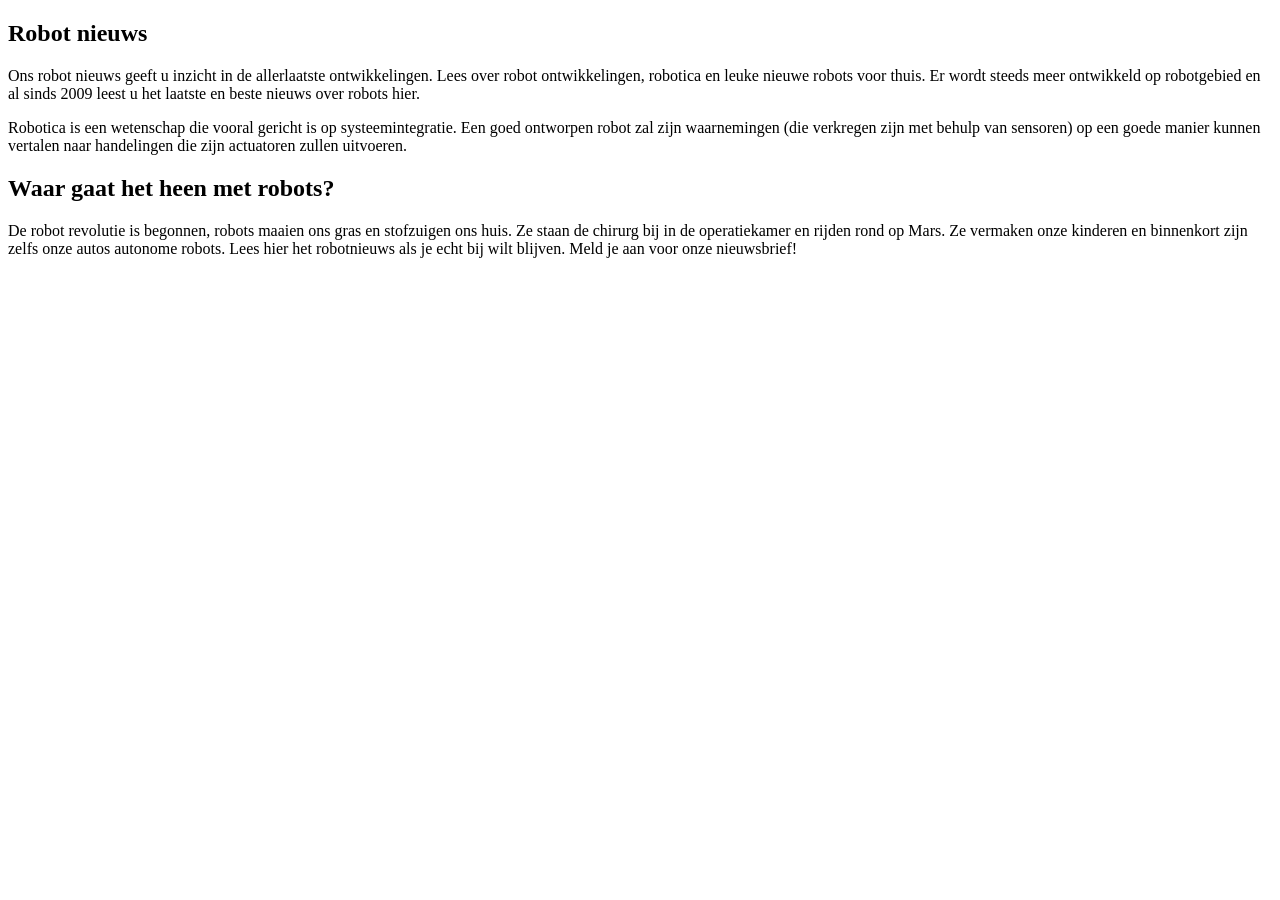
==== index.html @ 76e07b53 "Index.html article" ====
<!DOCTYPE html>
<html>
  <head>
    <meta charset="utf-8">
    <title>Een eerste pagina!</title>
    <link rel="stylesheet" href="css/opmaak.css" type="text/css">
  </head>
  <body>
      <article>
    <h2>Robot nieuws</h2>
    <p>
      Ons robot nieuws geeft u inzicht in de allerlaatste ontwikkelingen. Lees over robot ontwikkelingen, robotica en leuke nieuwe robots voor thuis. Er wordt steeds meer ontwikkeld op robotgebied en al sinds 2009 leest u het laatste en beste nieuws over robots hier.
    </p>
    <p>
      Robotica is een wetenschap die vooral gericht is op systeemintegratie. Een goed ontworpen robot zal zijn waarnemingen (die verkregen zijn met behulp van sensoren) op een goede manier kunnen vertalen naar handelingen die zijn actuatoren zullen uitvoeren. 
    </p>
  </article>

  <article>
    <h2>Waar gaat het heen met robots?</h2>
    <p>
      De robot revolutie is begonnen, robots maaien ons gras en stofzuigen ons huis. Ze staan de chirurg bij in de operatiekamer en rijden rond op Mars. Ze vermaken onze kinderen en binnenkort zijn zelfs onze autos autonome robots. Lees hier het robotnieuws als je echt bij wilt blijven. Meld je aan voor onze nieuwsbrief!
    </p>
  </article>
  </body>
</html>
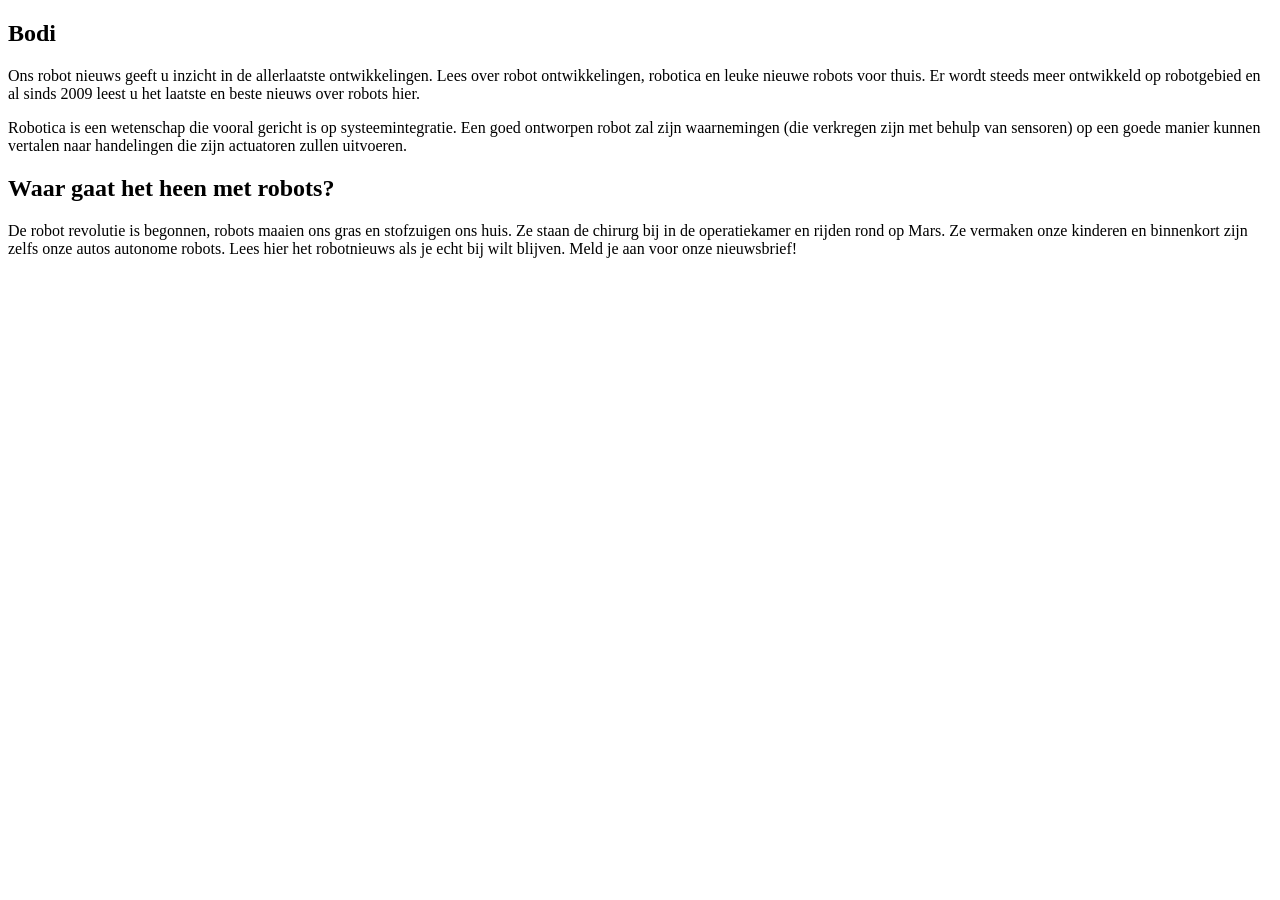
==== commit f48f192f: "H2" ====
--- a/index.html
+++ b/index.html
@@ -7,7 +7,9 @@
   </head>
   <body>
       <article>
-    <h2>Robot nieuws</h2>
+ <header>
+    <h2>Bodi</h2>
+ </header> 
     <p>
       Ons robot nieuws geeft u inzicht in de allerlaatste ontwikkelingen. Lees over robot ontwikkelingen, robotica en leuke nieuwe robots voor thuis. Er wordt steeds meer ontwikkeld op robotgebied en al sinds 2009 leest u het laatste en beste nieuws over robots hier.
     </p>
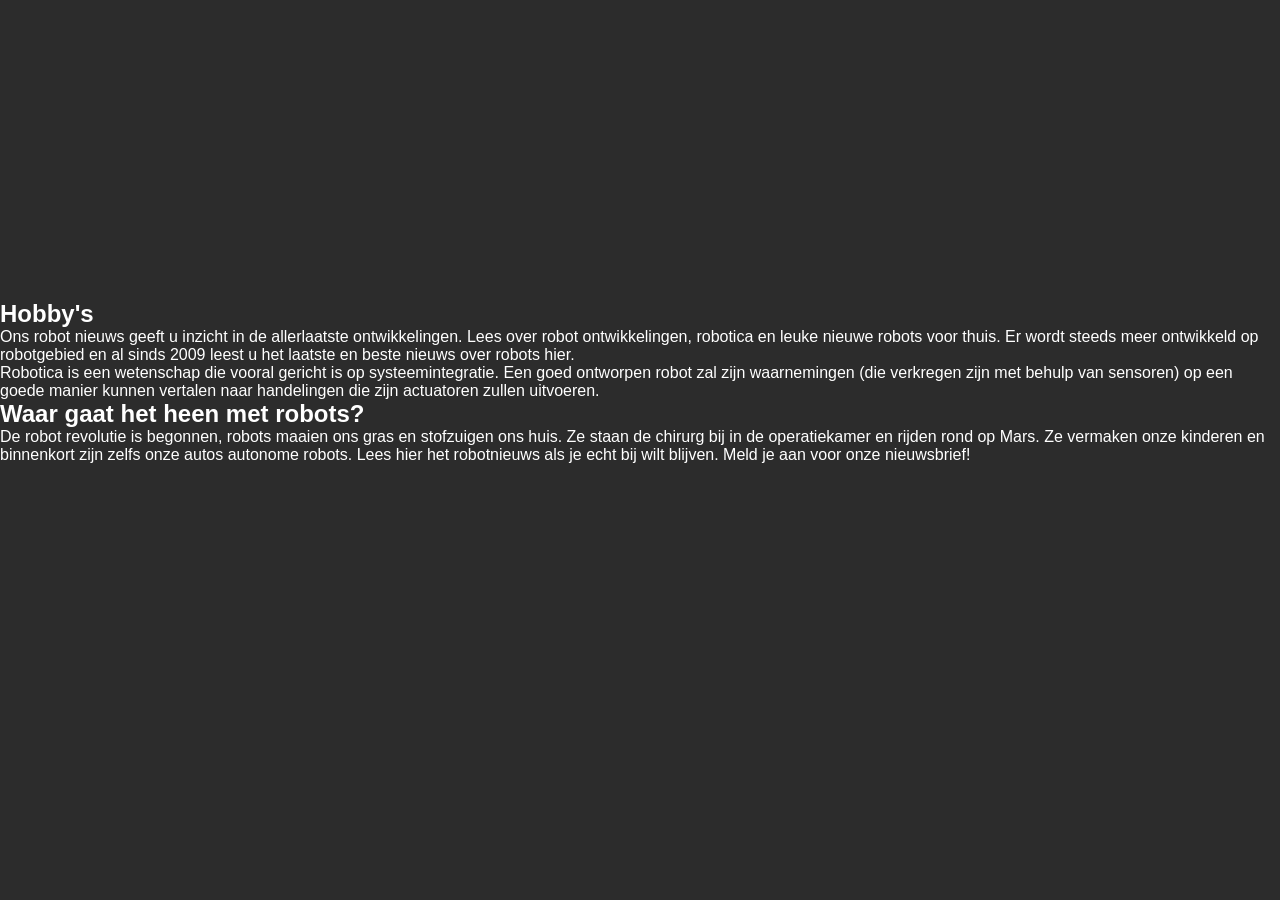
==== commit 13334ffb: "Article H1" ====
--- a/index.html
+++ b/index.html
@@ -3,13 +3,14 @@
   <head>
     <meta charset="utf-8">
     <title>Een eerste pagina!</title>
-    <link rel="stylesheet" href="css/opmaak.css" type="text/css">
+    <link rel="stylesheet" href="opmaak.css" type="text/css">
   </head>
   <body>
-      <article>
  <header>
-    <h2>Bodi</h2>
+    <h1>Bodi</h1>
  </header> 
+    <article>   
+        <h1>Hobby's</h1>
     <p>
       Ons robot nieuws geeft u inzicht in de allerlaatste ontwikkelingen. Lees over robot ontwikkelingen, robotica en leuke nieuwe robots voor thuis. Er wordt steeds meer ontwikkeld op robotgebied en al sinds 2009 leest u het laatste en beste nieuws over robots hier.
     </p>
--- a/opmaak.css
+++ b/opmaak.css
@@ -0,0 +1,24 @@
+* {
+  margin: 0px;
+  padding: 0px;
+}
+body {
+  font-family: Verdana, Geneva, Arial, Helvetica, sans-serif;
+  background: #2C2C2C;
+}
+header {
+  background-image:url('https://i.imgur.com/3ooBkgA.png');
+  width: 1920px;
+  height: 300px;
+}
+
+header h1 {
+  font-size: 300%;
+  font-family: Georgia, "Times New Roman", Times, serif;
+  color: white;
+  text-align: right;
+}
+
+body {
+    color: white;
+}
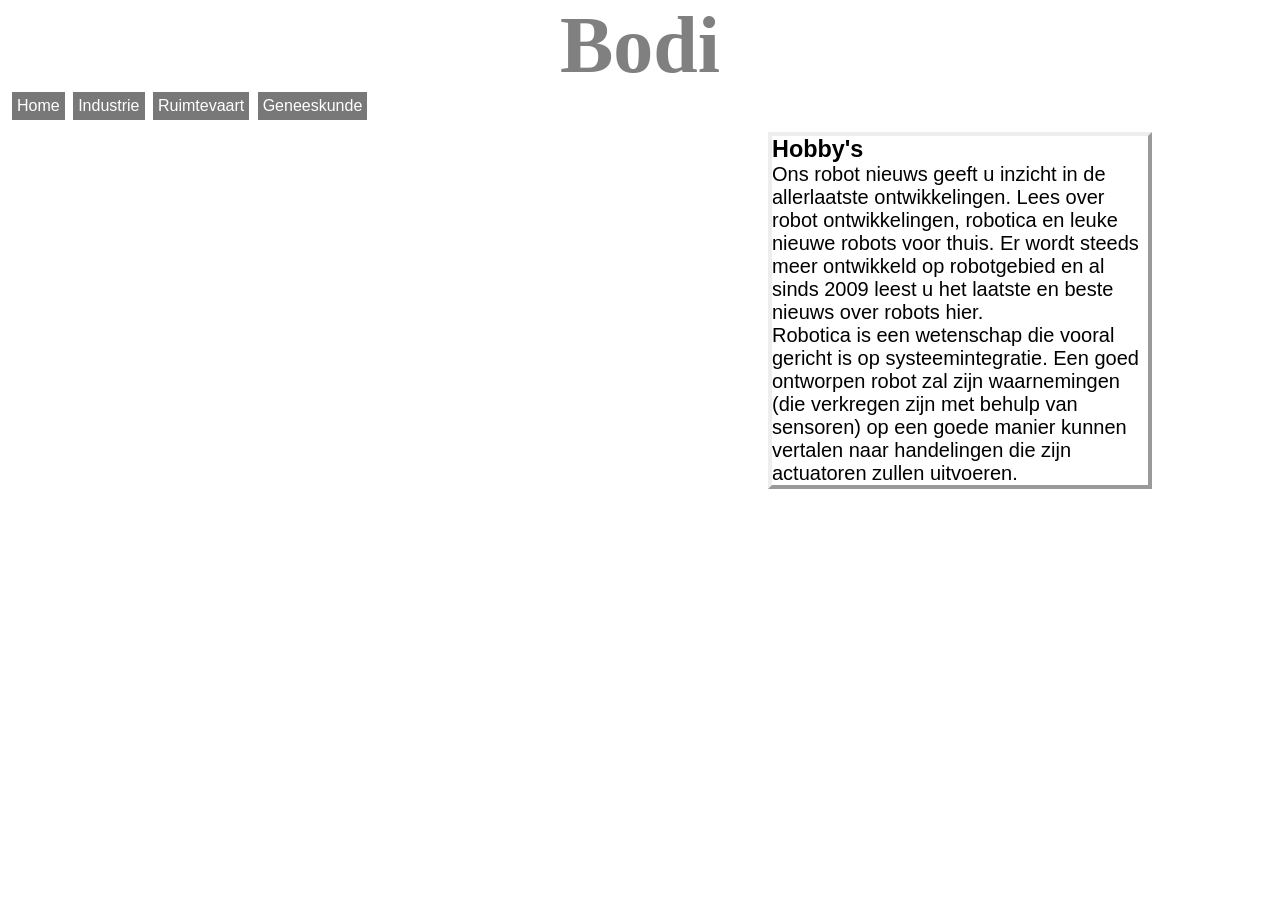
==== commit 1517d16a: "Margin background" ====
--- a/index.html
+++ b/index.html
@@ -5,11 +5,20 @@
     <title>Een eerste pagina!</title>
     <link rel="stylesheet" href="opmaak.css" type="text/css">
   </head>
-  <body>
- <header>
-    <h1>Bodi</h1>
- </header> 
-    <article>   
+    <body>
+        <header>
+            <h1>Bodi</h1>
+        </header>         
+    <nav>  
+        <ul>
+        <li><a href="home.html">Home</a></li>
+        <li><a href="#">Industrie</a></li> 
+        <li><a href="#">Ruimtevaart</a></li>
+        <li><a href="#">Geneeskunde</a></li>
+        </ul>
+    </nav>
+    <section>
+        <article>
         <h1>Hobby's</h1>
     <p>
       Ons robot nieuws geeft u inzicht in de allerlaatste ontwikkelingen. Lees over robot ontwikkelingen, robotica en leuke nieuwe robots voor thuis. Er wordt steeds meer ontwikkeld op robotgebied en al sinds 2009 leest u het laatste en beste nieuws over robots hier.
@@ -17,13 +26,9 @@
     <p>
       Robotica is een wetenschap die vooral gericht is op systeemintegratie. Een goed ontworpen robot zal zijn waarnemingen (die verkregen zijn met behulp van sensoren) op een goede manier kunnen vertalen naar handelingen die zijn actuatoren zullen uitvoeren. 
     </p>
-  </article>
+        </article>
+  </section>
+  <footer></footer>
 
-  <article>
-    <h2>Waar gaat het heen met robots?</h2>
-    <p>
-      De robot revolutie is begonnen, robots maaien ons gras en stofzuigen ons huis. Ze staan de chirurg bij in de operatiekamer en rijden rond op Mars. Ze vermaken onze kinderen en binnenkort zijn zelfs onze autos autonome robots. Lees hier het robotnieuws als je echt bij wilt blijven. Meld je aan voor onze nieuwsbrief!
-    </p>
-  </article>
   </body>
 </html>
--- a/opmaak.css
+++ b/opmaak.css
@@ -4,21 +4,49 @@
 }
 body {
   font-family: Verdana, Geneva, Arial, Helvetica, sans-serif;
-  background: #2C2C2C;
+  background-color: aliceblue
+  color: white;
+  background-image:url(http://wallpaperstock.net/mountain-lake_wallpapers_34820_1920x1080.jpg);
 }
 header {
-  background-image:url('https://i.imgur.com/3ooBkgA.png');
-  width: 1920px;
-  height: 300px;
+  background-image:url();
+  height: 80px;
 }
 
 header h1 {
-  font-size: 300%;
+  font-size: 500%;
   font-family: Georgia, "Times New Roman", Times, serif;
-  color: white;
-  text-align: right;
+  color: grey;
+  text-align: center;
 }
 
-body {
-    color: white;
+section {
+
+}
+
+article {
+    font-size: 20px;
+    border: 4px outset ;
+    margin-left: 60%; 
+    margin-right: 10%;
+}
+
+ul {
+  padding: 10px;
+}
+
+ul li {
+  background: #787878;
+  padding: 5px;
+  border: solid 2px white;
+  display: inline-block;
+}
+
+ul li a {
+  color: white;
+  text-decoration: none;
+}
+
+ul li a:hover {
+  color: #C0C0C0;
 }
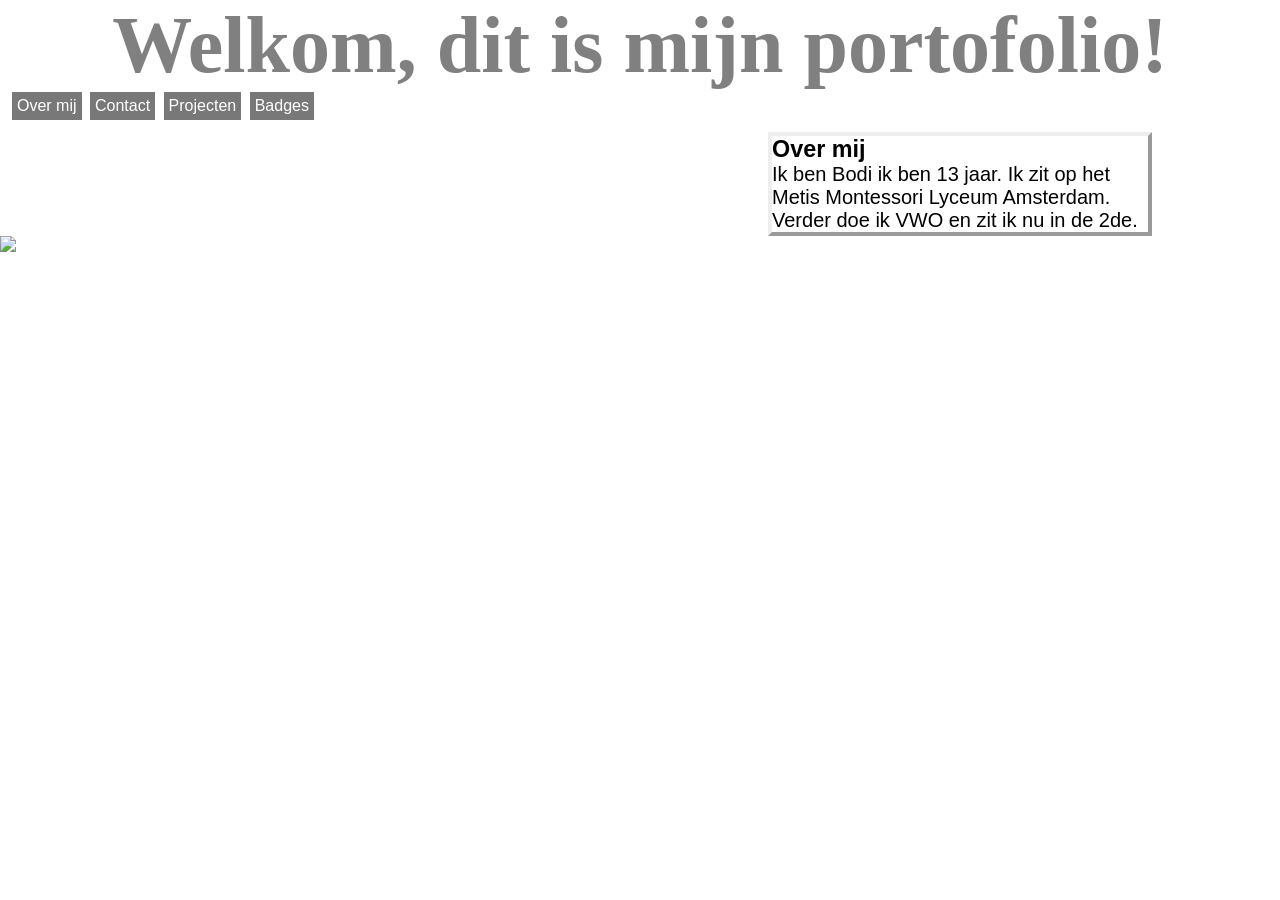
==== commit d7093431: "ja ja" ====
--- a/index.html
+++ b/index.html
@@ -2,33 +2,32 @@
 <html>
   <head>
     <meta charset="utf-8">
-    <title>Een eerste pagina!</title>
+    <title>Index!</title>
     <link rel="stylesheet" href="opmaak.css" type="text/css">
   </head>
     <body>
         <header>
-            <h1>Bodi</h1>
+            <h1>Welkom, dit is mijn portofolio!</h1>
         </header>         
     <nav>  
-        <ul>
-        <li><a href="home.html">Home</a></li>
-        <li><a href="#">Industrie</a></li> 
-        <li><a href="#">Ruimtevaart</a></li>
-        <li><a href="#">Geneeskunde</a></li>
+        <ul>    
+        <li><a href="index.html">Over mij</a></li>
+        <li><a href="Contact.html">Contact</a></li> 
+        <li><a href="Projecten.html">Projecten</a></li>
+        <li><a href="badges.html">Badges</a></li>   
         </ul>
     </nav>
-    <section>
+        <section>
+
         <article>
-        <h1>Hobby's</h1>
+        <h1>Over mij</h1>
     <p>
-      Ons robot nieuws geeft u inzicht in de allerlaatste ontwikkelingen. Lees over robot ontwikkelingen, robotica en leuke nieuwe robots voor thuis. Er wordt steeds meer ontwikkeld op robotgebied en al sinds 2009 leest u het laatste en beste nieuws over robots hier.
+    Ik ben Bodi ik ben 13 jaar.
+    Ik zit op het Metis Montessori Lyceum Amsterdam.
+    Verder doe ik VWO en zit ik nu in de 2de.
     </p>
-    <p>
-      Robotica is een wetenschap die vooral gericht is op systeemintegratie. Een goed ontworpen robot zal zijn waarnemingen (die verkregen zijn met behulp van sensoren) op een goede manier kunnen vertalen naar handelingen die zijn actuatoren zullen uitvoeren. 
-    </p>
-        </article>
-  </section>
-  <footer></footer>
-
+       </article>
+                                <img class="zbel" src="http://www.montessori.nl/files/images/MetisMontessoriLyceum_logo.png">
+        </section>
   </body>
 </html>
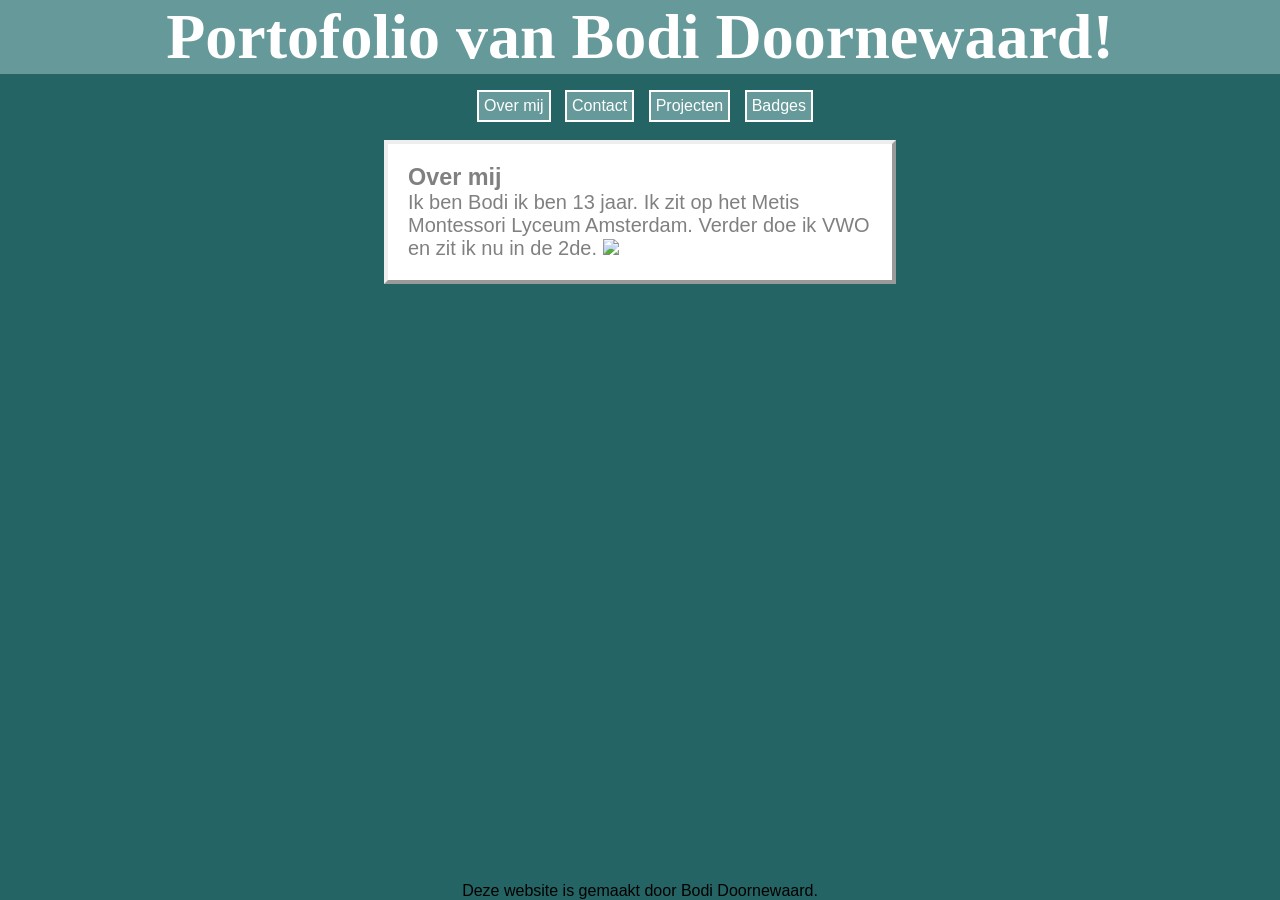
==== commit 6ba76213: "nn mm" ====
--- a/index.html
+++ b/index.html
@@ -7,7 +7,7 @@
   </head>
     <body>
         <header>
-            <h1>Welkom, dit is mijn portofolio!</h1>
+            <h1>Portofolio van Bodi Doornewaard!</h1>
         </header>         
     <nav>  
         <ul>    
@@ -25,9 +25,10 @@
     Ik ben Bodi ik ben 13 jaar.
     Ik zit op het Metis Montessori Lyceum Amsterdam.
     Verder doe ik VWO en zit ik nu in de 2de.
+        <img class="zbel" src="http://www.montessori.nl/files/images/MetisMontessoriLyceum_logo.png">
     </p>
        </article>
-                                <img class="zbel" src="http://www.montessori.nl/files/images/MetisMontessoriLyceum_logo.png">
         </section>
+        <footer>Deze website is gemaakt door Bodi Doornewaard.</footer>
   </body>
 </html>
--- a/opmaak.css
+++ b/opmaak.css
@@ -4,22 +4,22 @@
 }
 body {
   font-family: Verdana, Geneva, Arial, Helvetica, sans-serif;
-  background-color: aliceblue
-  color: white;
-  background-image:url(http://wallpaperstock.net/mountain-lake_wallpapers_34820_1920x1080.jpg);
+  background-color: #246464;
 }
+  
+
 header {
   background-image:url();
   height: 80px;
 }
 
 header h1 {
-  font-size: 500%;
+  font-size: 400%;
   font-family: Georgia, "Times New Roman", Times, serif;
-  color: grey;
-  text-align: center;
+  background-color: #669999;
+  text-align: center; 
+  color: white;     
 }
-
 section {
 
 }
@@ -27,19 +27,33 @@
 article {
     font-size: 20px;
     border: 4px outset ;
-    margin-left: 60%; 
-    margin-right: 10%;
+    margin-left: 30%; 
+    margin-right: 30%;
+    margin-top: 0%;
+    color: grey;
+    background-color: white; 
+    padding: 20px;
 }
 
 ul {
   padding: 10px;
+    width:100%;
+        height:20px;
+        text-align:center;
+    margin-bottom: 20px
+}
+li {
+        display:inline-block;
+        *display:inline; /*IE7*/
+        *zoom:1; /*IE7*/
+        margin-right:10px;
 }
 
-ul li {
-  background: #787878;
+ul li { 
   padding: 5px;
   border: solid 2px white;
   display: inline-block;
+  background-color: #669999;     
 }
 
 ul li a {
@@ -49,4 +63,12 @@
 
 ul li a:hover {
   color: #C0C0C0;
+}
+
+footer {
+    position: fixed;
+    bottom: 0px;
+    text-align: center;
+    width: 100%;
+    margin-top: 10px;
 }
